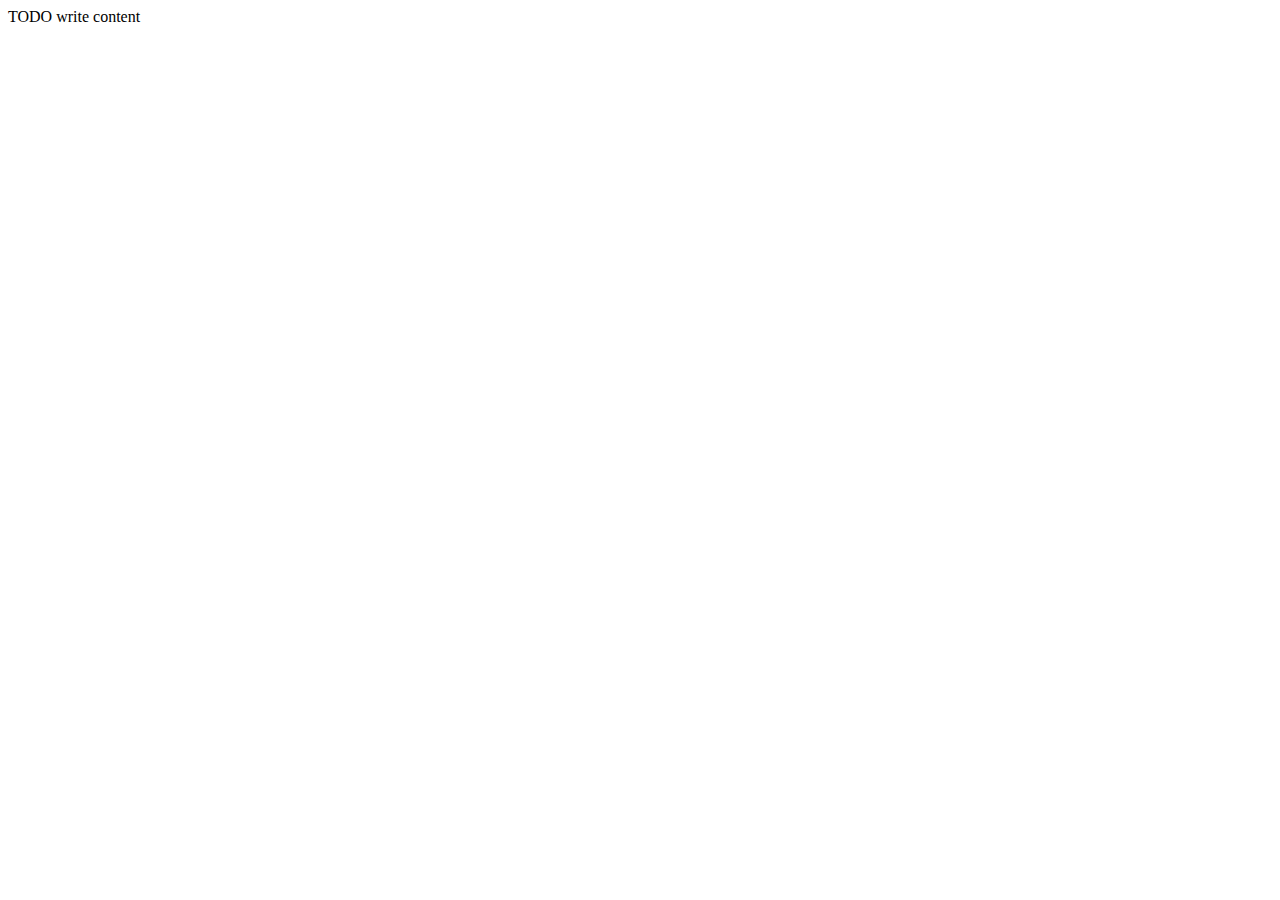
==== web/index.html @ cc83afd7 "Duy" ====
<!DOCTYPE html>
<!--
To change this license header, choose License Headers in Project Properties.
To change this template file, choose Tools | Templates
and open the template in the editor.
-->
<html>
    <head>
        <title>TODO supply a title</title>
        <meta charset="UTF-8">
        <meta name="viewport" content="width=device-width, initial-scale=1.0">
    </head>
    <body>
        <div>TODO write content</div>
    </body>
</html>
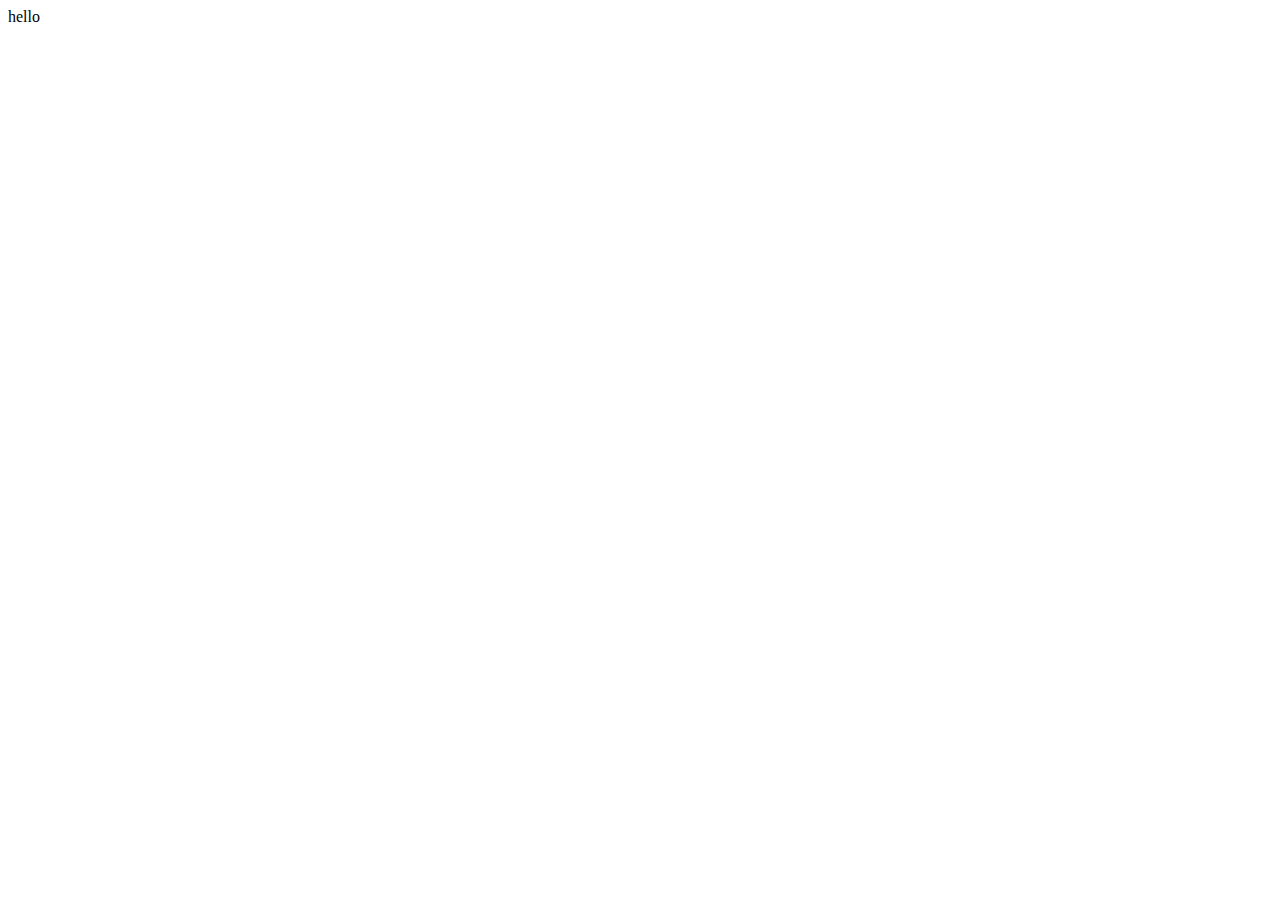
==== commit ee6161c5: "Duy" ====
--- a/web/index.html
+++ b/web/index.html
@@ -1,16 +1,16 @@
-<!DOCTYPE html>
-<!--
-To change this license header, choose License Headers in Project Properties.
-To change this template file, choose Tools | Templates
-and open the template in the editor.
--->
-<html>
-    <head>
-        <title>TODO supply a title</title>
-        <meta charset="UTF-8">
-        <meta name="viewport" content="width=device-width, initial-scale=1.0">
-    </head>
-    <body>
-        <div>TODO write content</div>
-    </body>
-</html>
+<!DOCTYPE html>
+<!--
+To change this license header, choose License Headers in Project Properties.
+To change this template file, choose Tools | Templates
+and open the template in the editor.
+-->
+<html>
+    <head>
+        <title>TODO supply a title</title>
+        <meta charset="UTF-8">
+        <meta name="viewport" content="width=device-width, initial-scale=1.0">
+    </head>
+    <body>
+        <div>hello</div>
+    </body>
+</html>
